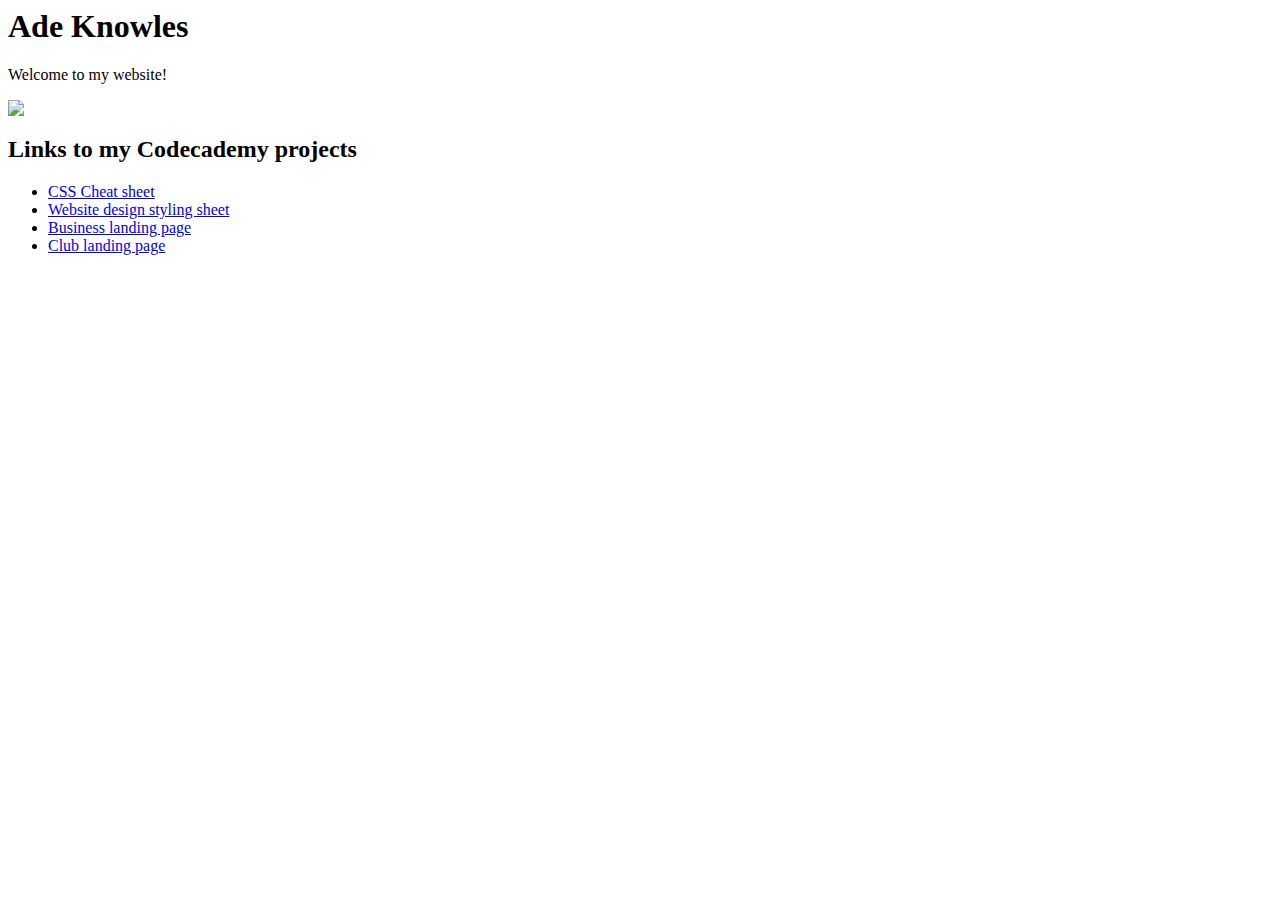
==== index.html @ fc1972ec "created club landing page" ====
<html>

<body>
  <h1>Ade Knowles</h1>
  <p>Welcome to my website!</p>
  <img src="https://content.codecademy.com/articles/github-pages-via-web-app/happy-ice-cream.gif" />
  <h2>Links to my Codecademy projects</h2>
  <ul>
    <li>
      <a href="./codecademy/projects/cheat-sheet/index.html">CSS Cheat sheet</a>
    </li>
    <li>
      <a href="./codecademy/projects/website-design-system-starting/index.html">Website design styling sheet</a>
    </li>
    <li>
      <a href="./codecademy/projects/flexbox-business-site-starting/index.html">Business landing page</a>
    </li>
    <li>
      <a href="./codecademy/projects/club-starting/index.html">Club landing page</a>
    </li>
  </ul>
</body>

</html>
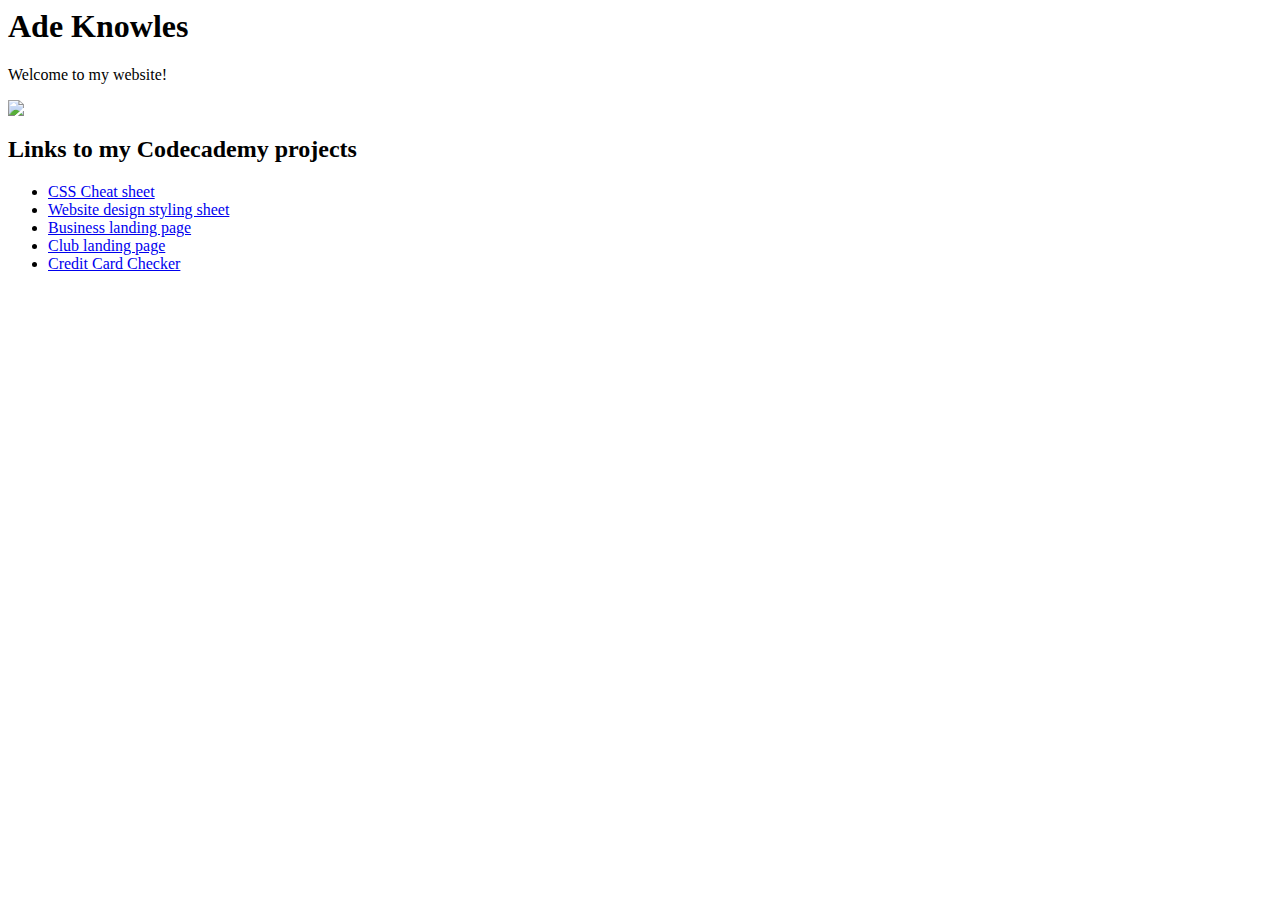
==== commit 659591e7: "updated main page" ====
--- a/index.html
+++ b/index.html
@@ -18,6 +18,9 @@
     <li>
       <a href="./codecademy/projects/club-starting/index.html">Club landing page</a>
     </li>
+    <li>
+      <a href="./codecademy/projects/credit-card-checker/main.js">Credit Card Checker</a>
+    </li>
   </ul>
 </body>
 
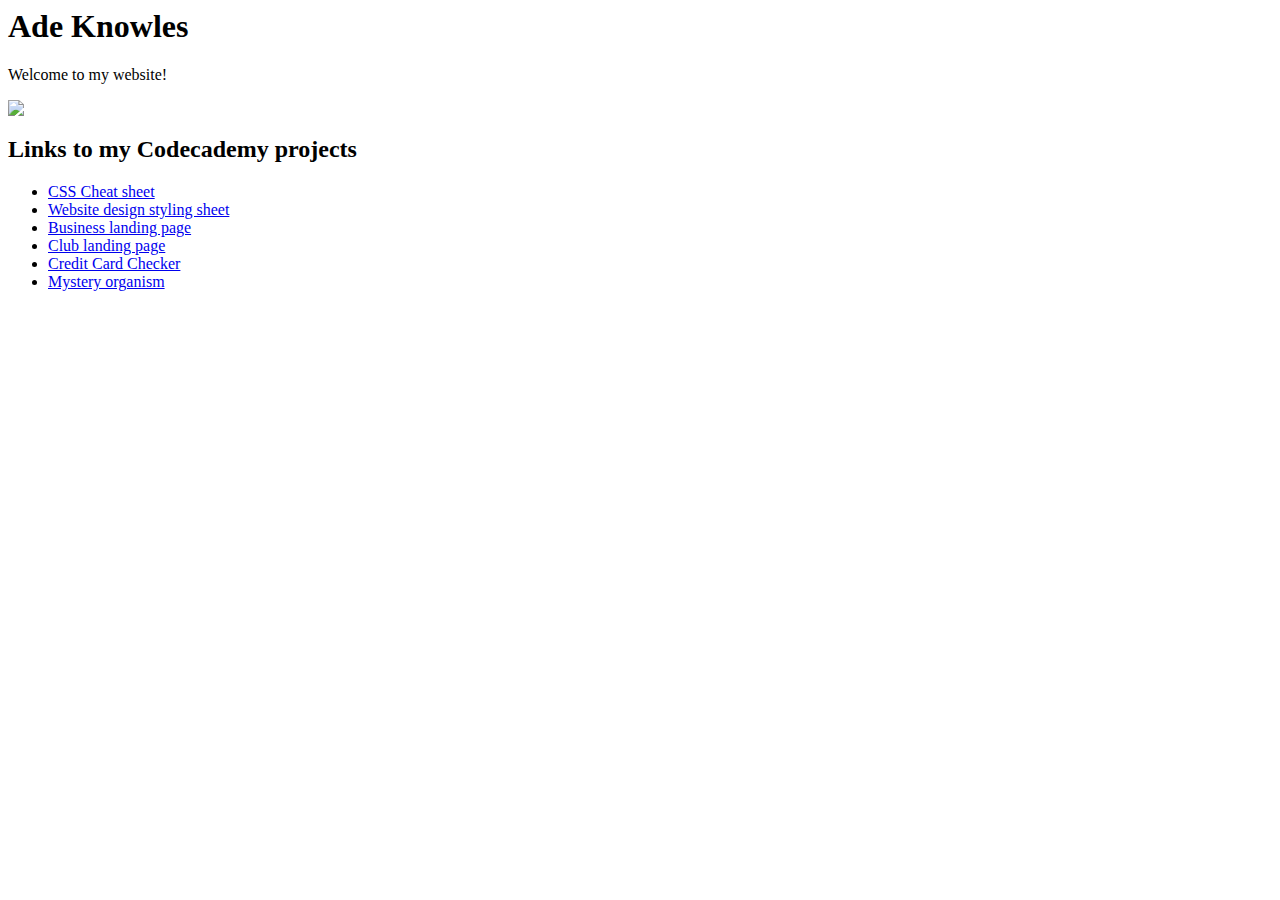
==== commit c69d1d2f: "Created mystery organism JS" ====
--- a/index.html
+++ b/index.html
@@ -21,6 +21,9 @@
     <li>
       <a href="./codecademy/projects/credit-card-checker/main.js">Credit Card Checker</a>
     </li>
+    <li>
+      <a href="./codecademy/projects/mystery-organism/main.js">Mystery organism</a>
+    </li>
   </ul>
 </body>
 
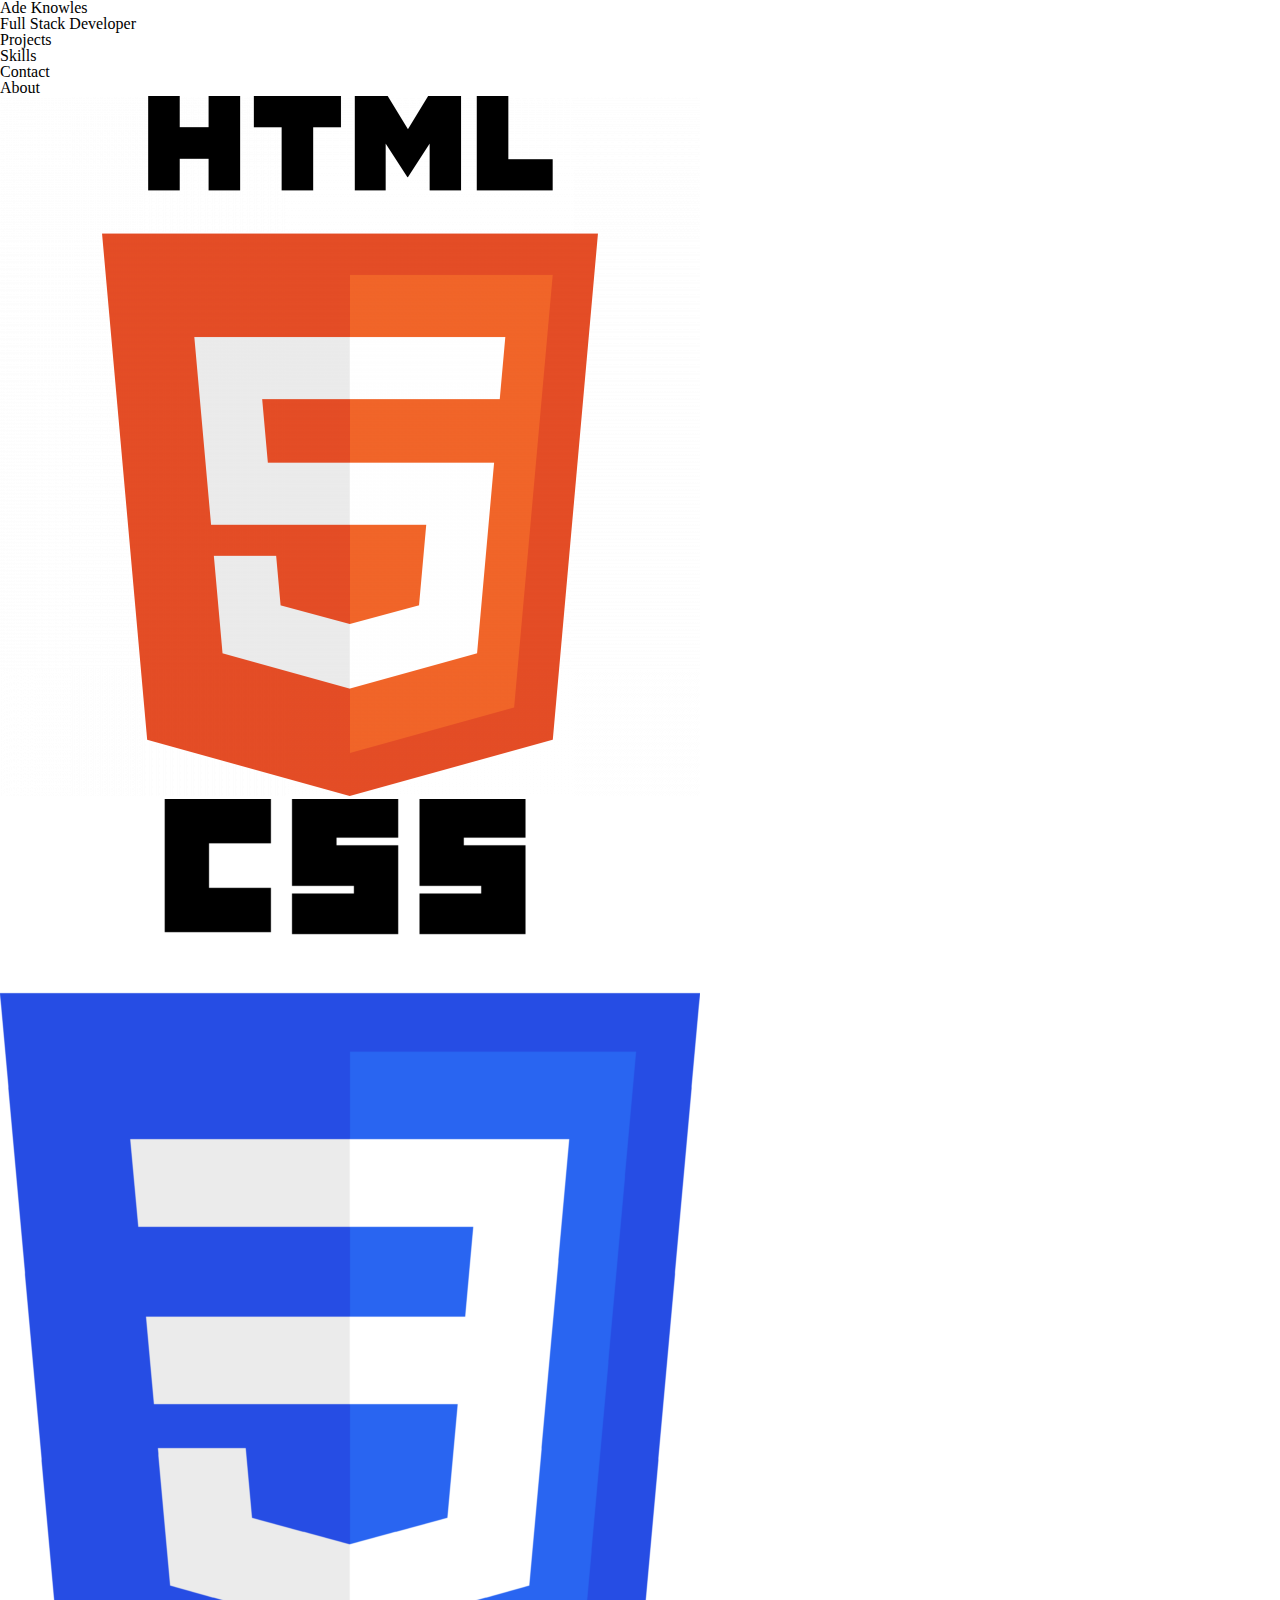
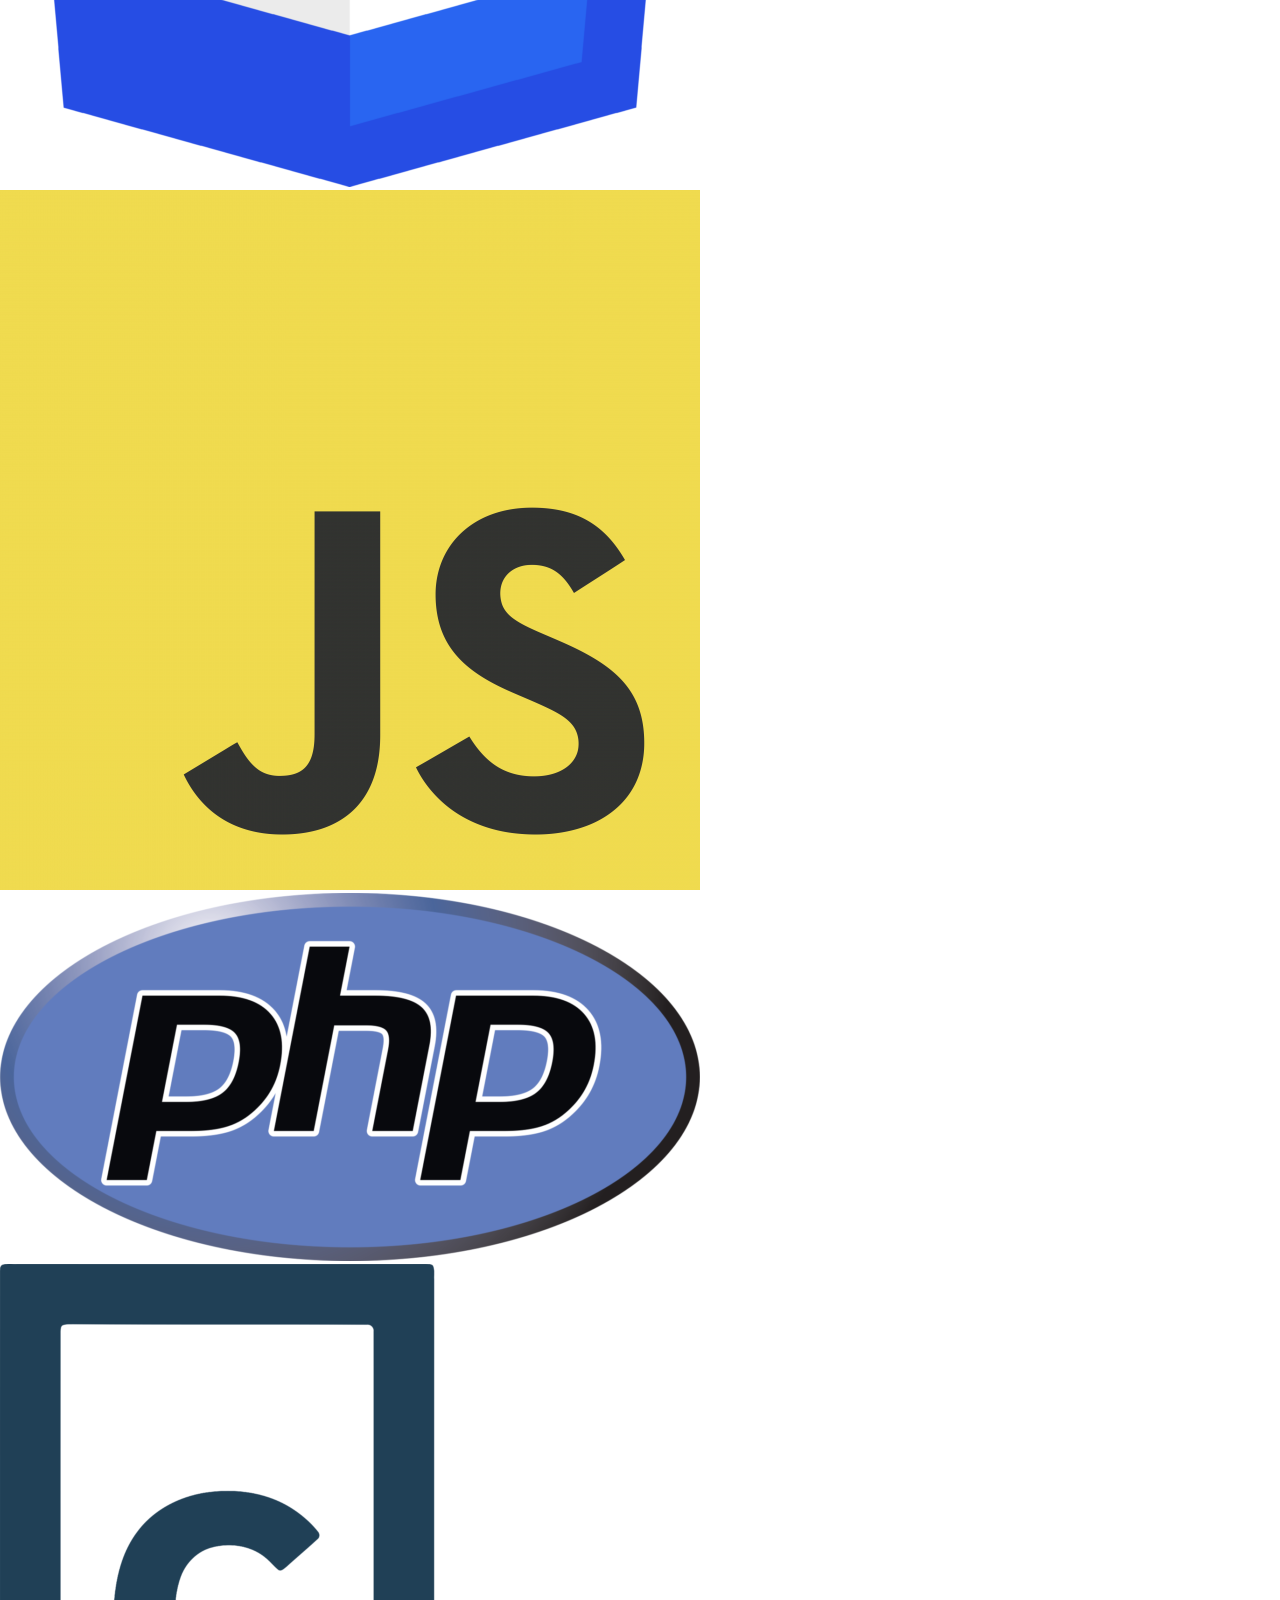
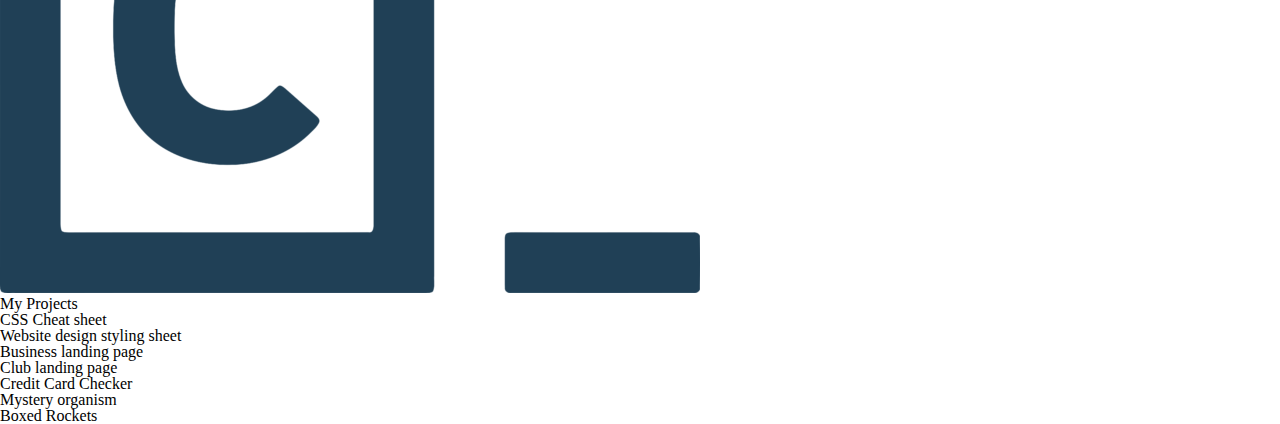
==== commit 086d3e08: "Rewrite of index file for porfolio and addition of other files" ====
--- a/index.html
+++ b/index.html
@@ -1,4 +1,83 @@
-<html>
+<!DOCTYPE html>
+<html lang="en">
+<head>
+  <meta charset="UTF-8">
+  <meta name="viewport" content="width=device-width, initial-scale=1.0">
+  <title>Ade Knowles || Developer</title>
+  <link href="./css/reset.css" rel="stylesheet">
+  <link href="./css/styles.css" rel="stylesheet">
+  <link rel="preconnect" href="https://fonts.googleapis.com">
+  <link rel="preconnect" href="https://fonts.gstatic.com" crossorigin>
+  <link href="https://fonts.googleapis.com/css2?family=Inria+Sans:ital,wght@0,300;0,400;0,700;1,300;1,400;1,700&family=Sacramento&display=swap" rel="stylesheet">
+</head>
+<body>
+  <header>
+    <h1>Ade Knowles</h1>
+    <h2>Full Stack Developer</h2>
+  </header>
+  <nav>
+    <ul>
+      <li>
+        <a href="#" id="projects">Projects</a>
+      </li>
+      <li>
+        <a href="#" id="skills">Skills</a>
+      </li>
+      <li>
+        <a href="#" id="contact">Contact</a>
+      </li>
+      <li>
+        <a href="#" id="about">About</a>
+      </li>
+    </ul>
+  </nav>
+  <section id="language">
+    <ul>
+      <li>
+        <img src="./images/HTML5_logo-700x700.png" alt="HTML5 logo linking to all my projects using HTML5">
+      </li>
+      <li>
+        <img src="./images/CSS3_Logo_full-700x988.png" alt="CSS3 logo linking to all my projects using CSS">
+      </li>
+      <li>
+        <img src="./images/JavaScript_Logo-700x700.png" alt="JavaScript logo linking to all my projects using JS">
+      </li>
+      <li>
+        <img src="./images/PHP_logo-700x368.png" alt="PHP logo linking to all my projects using PHP">
+      </li>
+      <li>
+        <img src="./images/Codecademy_Logo-700x629.png" alt="Codecademy logo linking to all my projects built whilst learning through Codecademy">
+      </li>
+    </ul>
+  </section>
+  <section id="projects">
+    <h2>My Projects</h2>
+    <ul>
+      <li class="html css">
+        <a href="./codecademy/projects/cheat-sheet/index.html">CSS Cheat sheet</a>
+      </li>
+      <li>
+        <a href="./codecademy/projects/website-design-system-starting/index.html">Website design styling sheet</a>
+      </li>
+      <li>
+        <a href="./codecademy/projects/flexbox-business-site-starting/index.html">Business landing page</a>
+      </li>
+      <li>
+        <a href="./codecademy/projects/club-starting/index.html">Club landing page</a>
+      </li>
+      <li>
+        <a href="./codecademy/projects/credit-card-checker/main.js">Credit Card Checker</a>
+      </li>
+      <li>
+        <a href="./codecademy/projects/mystery-organism/main.js">Mystery organism</a>
+      </li>
+      <li class="html css js php">
+        <a href="www.boxedrockets.co.uk">Boxed Rockets</a>
+      </li>
+    </ul>
+  </section>
+</body>
+</html><!--<html>
 
 <body>
   <h1>Ade Knowles</h1>
@@ -6,25 +85,9 @@
   <img src="https://content.codecademy.com/articles/github-pages-via-web-app/happy-ice-cream.gif" />
   <h2>Links to my Codecademy projects</h2>
   <ul>
-    <li>
-      <a href="./codecademy/projects/cheat-sheet/index.html">CSS Cheat sheet</a>
-    </li>
-    <li>
-      <a href="./codecademy/projects/website-design-system-starting/index.html">Website design styling sheet</a>
-    </li>
-    <li>
-      <a href="./codecademy/projects/flexbox-business-site-starting/index.html">Business landing page</a>
-    </li>
-    <li>
-      <a href="./codecademy/projects/club-starting/index.html">Club landing page</a>
-    </li>
-    <li>
-      <a href="./codecademy/projects/credit-card-checker/main.js">Credit Card Checker</a>
-    </li>
-    <li>
-      <a href="./codecademy/projects/mystery-organism/main.js">Mystery organism</a>
-    </li>
+    
   </ul>
 </body>
 
 </html>
+-->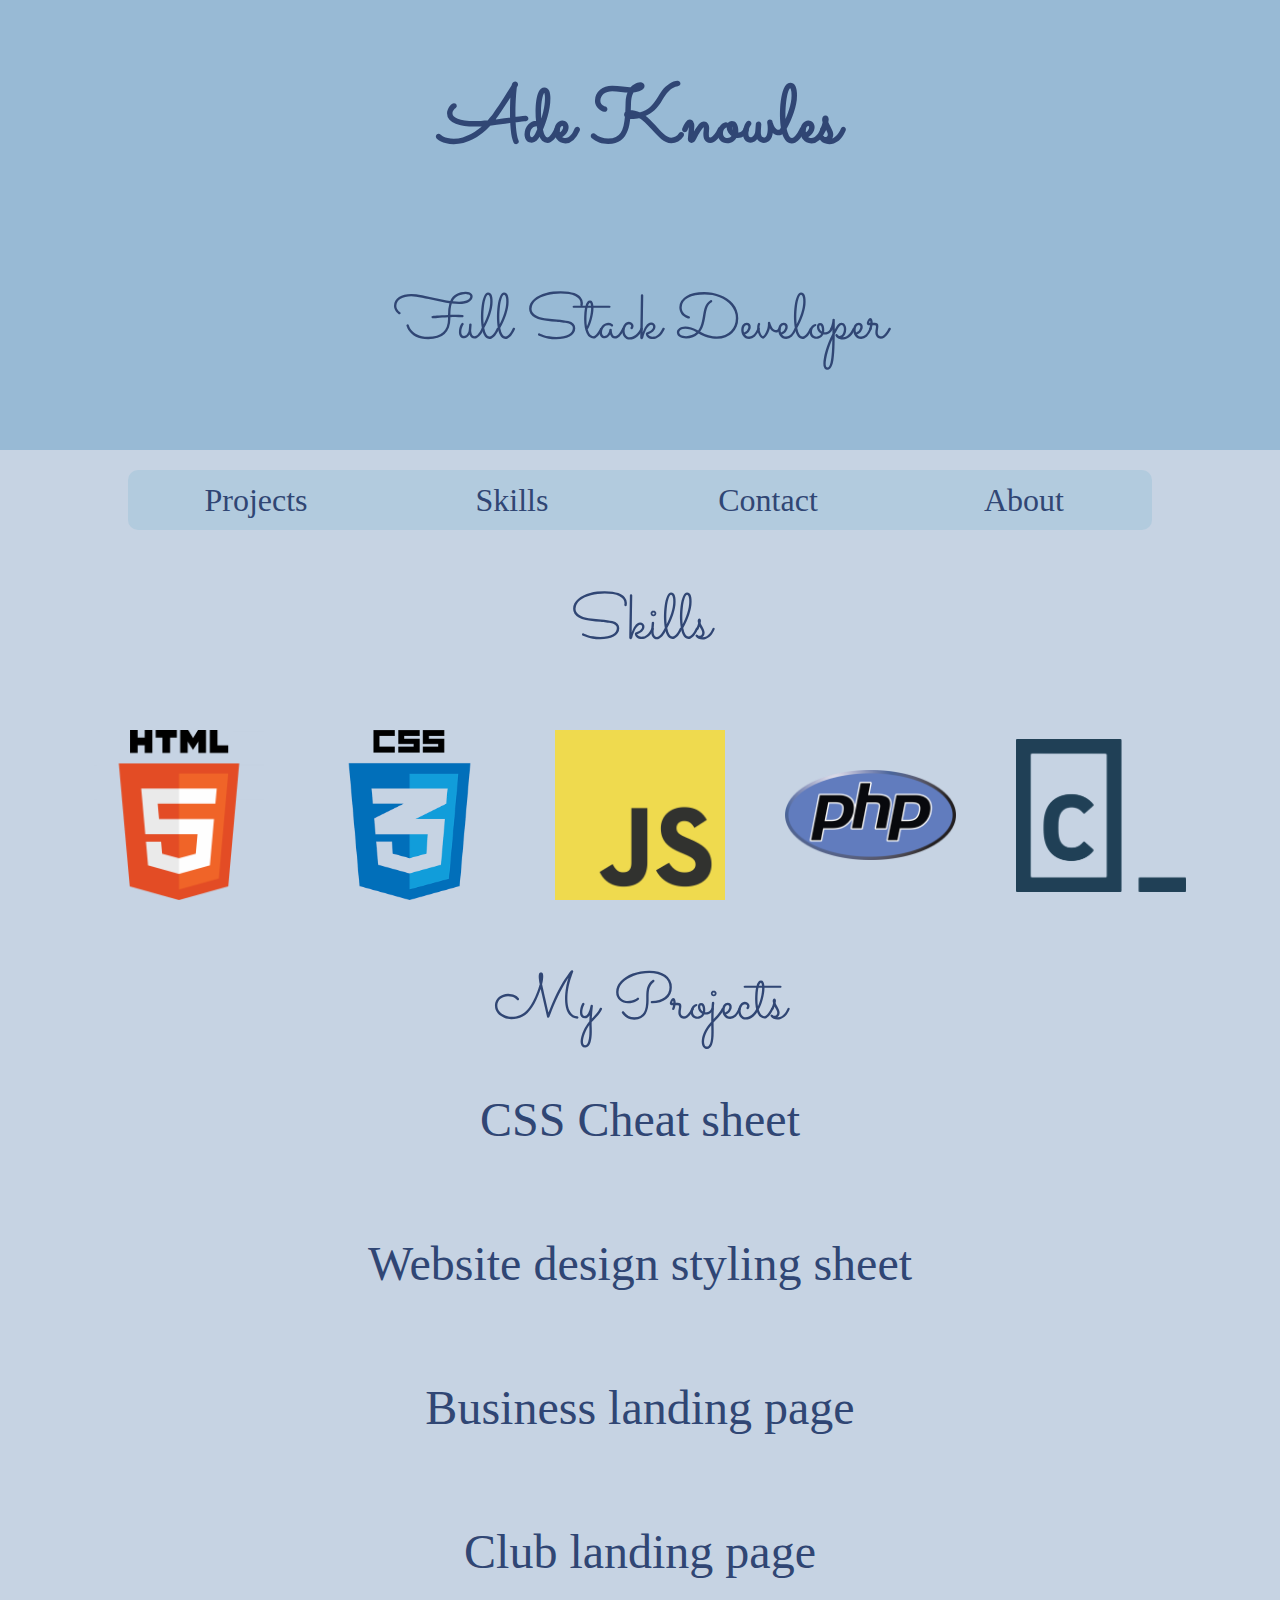
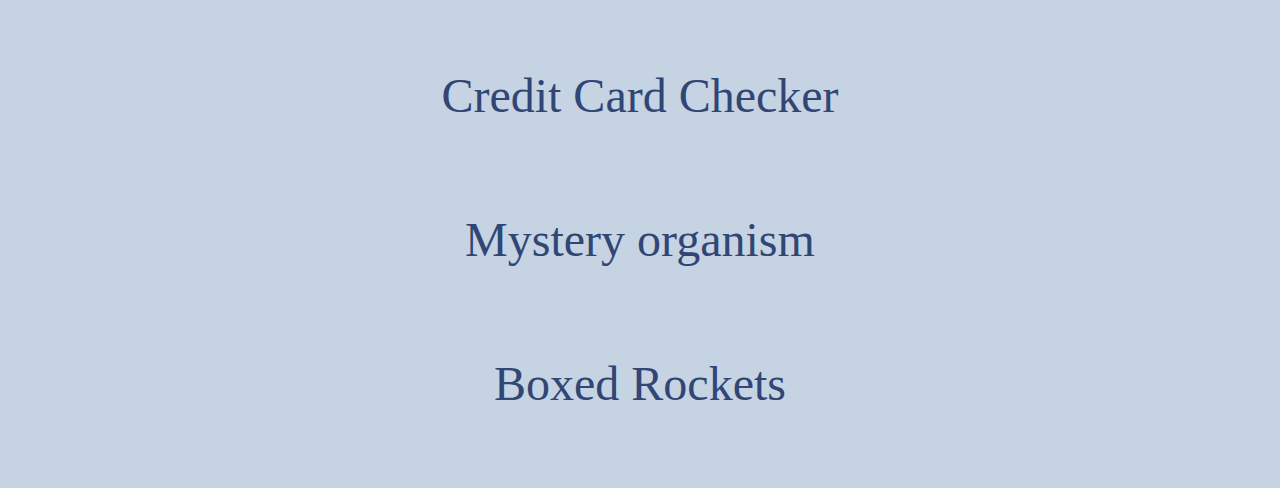
==== commit c9f71583: "Modified styles of the index page" ====
--- a/index.html
+++ b/index.html
@@ -18,20 +18,21 @@
   <nav>
     <ul>
       <li>
-        <a href="#" id="projects">Projects</a>
+        <a href="#projects" id="nav-projects">Projects</a>
       </li>
       <li>
-        <a href="#" id="skills">Skills</a>
+        <a href="#language" id="nav-skills">Skills</a>
       </li>
       <li>
-        <a href="#" id="contact">Contact</a>
+        <a href="#" id="nav-contact">Contact</a>
       </li>
       <li>
-        <a href="#" id="about">About</a>
+        <a href="#" id="nav-about">About</a>
       </li>
     </ul>
   </nav>
   <section id="language">
+    <h2>Skills</h2>
     <ul>
       <li>
         <img src="./images/HTML5_logo-700x700.png" alt="HTML5 logo linking to all my projects using HTML5">
@@ -54,25 +55,25 @@
     <h2>My Projects</h2>
     <ul>
       <li class="html css">
-        <a href="./codecademy/projects/cheat-sheet/index.html">CSS Cheat sheet</a>
+        <a href="./codecademy/projects/cheat-sheet/index.html" target="_blank">CSS Cheat sheet</a>
       </li>
-      <li>
-        <a href="./codecademy/projects/website-design-system-starting/index.html">Website design styling sheet</a>
+      <li class="html css">
+        <a href="./codecademy/projects/website-design-system-starting/index.html" target="_blank">Website design styling sheet</a>
       </li>
-      <li>
-        <a href="./codecademy/projects/flexbox-business-site-starting/index.html">Business landing page</a>
+      <li class="html css">
+        <a href="./codecademy/projects/flexbox-business-site-starting/index.html" target="_blank">Business landing page</a>
       </li>
-      <li>
-        <a href="./codecademy/projects/club-starting/index.html">Club landing page</a>
+      <li class="html css">
+        <a href="./codecademy/projects/club-starting/index.html" target="_blank">Club landing page</a>
       </li>
-      <li>
-        <a href="./codecademy/projects/credit-card-checker/main.js">Credit Card Checker</a>
+      <li class="js">
+        <a href="./codecademy/projects/credit-card-checker/main.js" target="_blank">Credit Card Checker</a>
       </li>
-      <li>
-        <a href="./codecademy/projects/mystery-organism/main.js">Mystery organism</a>
+      <li class="js">
+        <a href="./codecademy/projects/mystery-organism/main.js" target="_blank">Mystery organism</a>
       </li>
       <li class="html css js php">
-        <a href="www.boxedrockets.co.uk">Boxed Rockets</a>
+        <a href="https://www.boxedrockets.co.uk" target="_blank">Boxed Rockets</a>
       </li>
     </ul>
   </section>
--- a/css/styles.css
+++ b/css/styles.css
@@ -0,0 +1,111 @@
+*{
+    box-sizing: border-box;
+    font-family: "Inria Sans", sans-serif;
+    color: #304674;
+}
+html{
+    background-color: #C6D3E3;
+}
+/*color pallette: Background: #98BAD5 font: #304674/background2 #B2CBDE lightest #C6D3E3/*/
+header{
+    width: 100%;
+    height: 450px;
+    background-color: #98BAD5;
+    
+}
+h1{
+    font-family: "Sacramento", cursive;
+    width: 100%;
+    text-align: center;
+    font-size: 5em;
+    font-weight: bold;
+    padding: 85px; 
+    height: 250px;
+}
+h2{
+    font-family: "Sacramento", cursive;
+    width: 100%;
+    text-align: center;
+    font-size: 4em;
+    padding: 43px; 
+    height: 150px;
+}
+
+nav ul{
+    width: 80%;
+    margin: 20px auto;
+    height: 60px;
+    background-color: #B2CBDE;
+    border-radius: 10px;
+    display: flex;
+}
+
+nav li{
+    display: inline;
+    text-align: center;
+    margin: auto;
+    justify-content: space-around;
+    align-items: center;
+    font-size: 2em;
+    width: 25%;
+    transition: 0.5s;
+}
+
+a{
+    color: #304674;
+}
+nav li:hover{
+    font-size: 2.2em;
+    border: 1px solid #304674;
+    padding: 10px;
+    border-radius: 10px;
+    text-decoration: underline;
+}
+
+#language ul{
+    display: flex;
+    width: 90%;
+    margin:0 auto;
+    justify-content: space-around;
+    align-items: center;
+}
+
+#language li{
+    width: 20%;
+    padding: 10px 30px;
+    transition: 0.5s;
+    margin: 20px 0;
+    color: #304674;
+}
+
+#language li:hover{
+    padding: 10px 10px;
+    margin: 0;
+    cursor: pointer;
+}
+
+#language img{
+    width: 100%;
+    height: auto;
+    display: block;
+}
+
+#projects ul{
+    margin: 0 auto;
+    text-align: center;
+}
+
+#projects li {
+    font-size: 3em;
+    list-style-type: circle;
+    padding: 16px;
+    height: 3em;
+    transition: 0.5s;
+}
+
+#projects li:hover {
+    text-decoration:underline;
+    height: 3em;
+    font-size: 3.5em;
+}
+
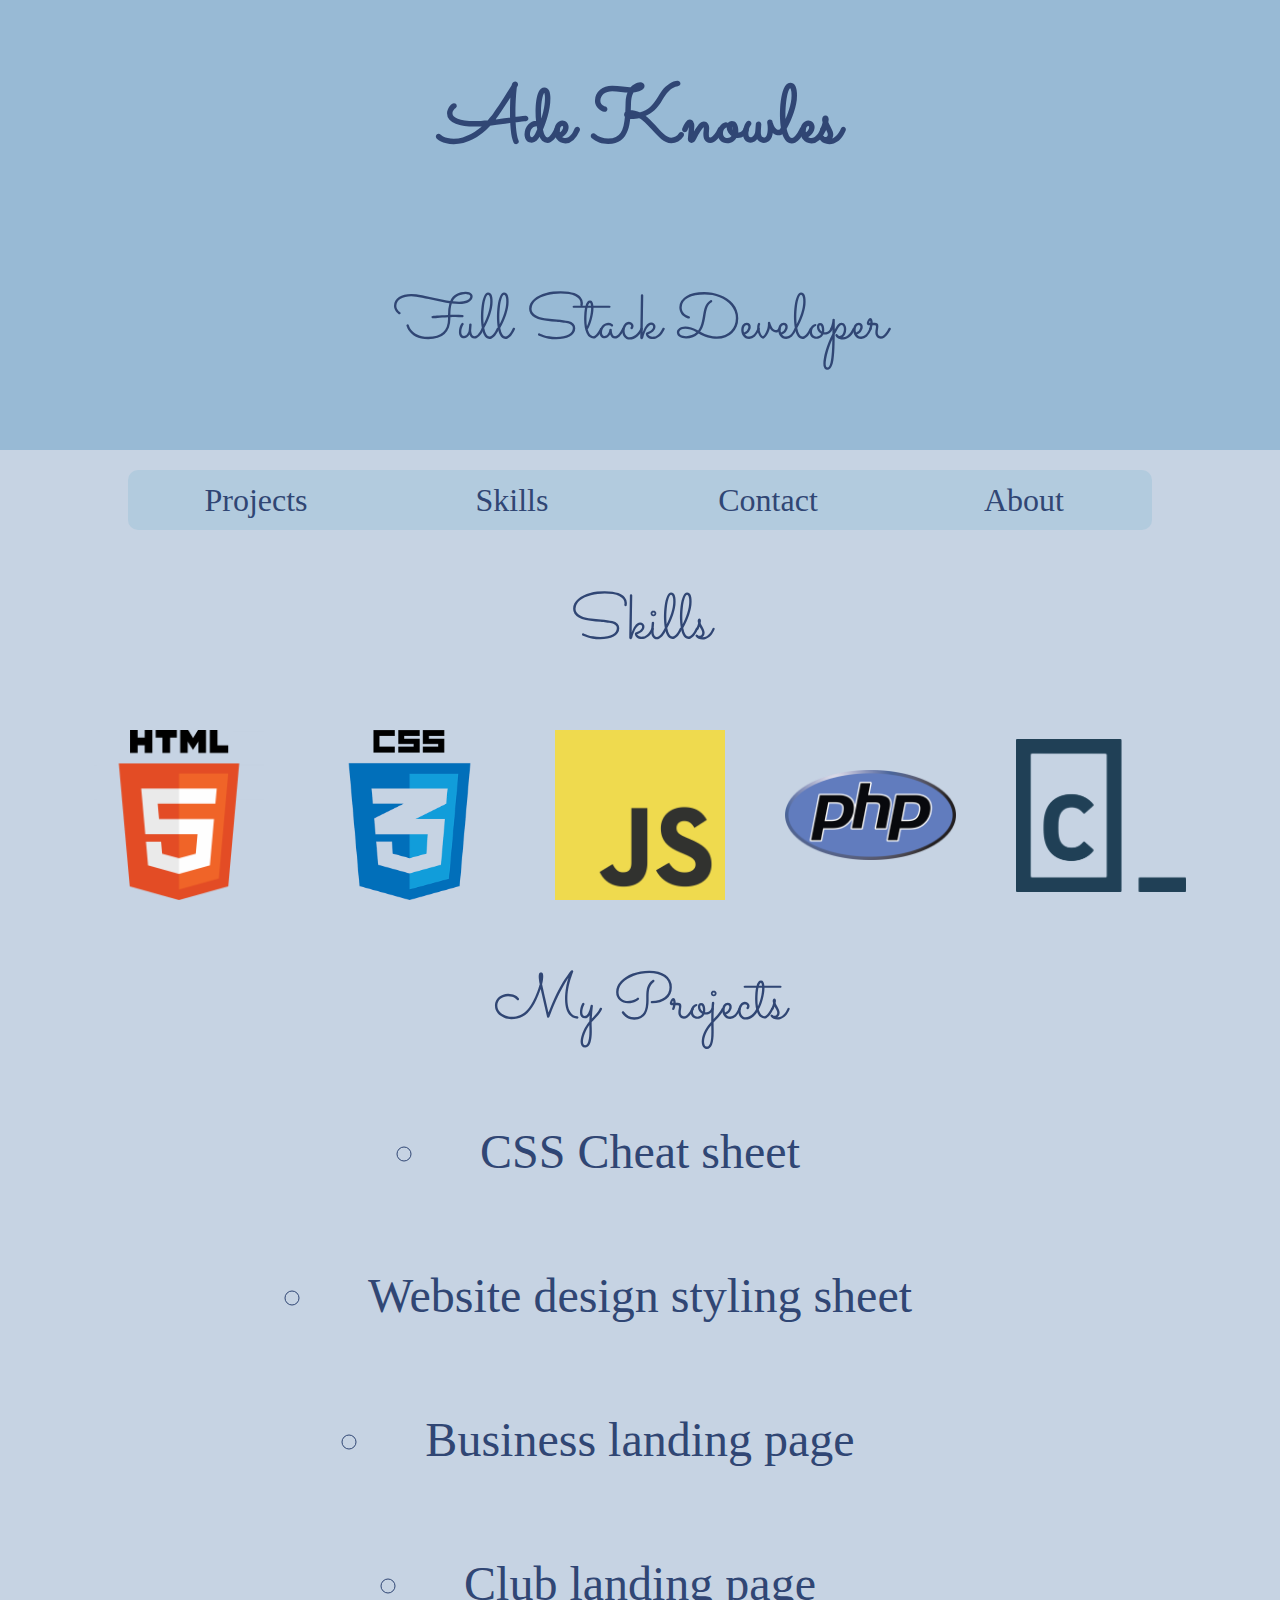
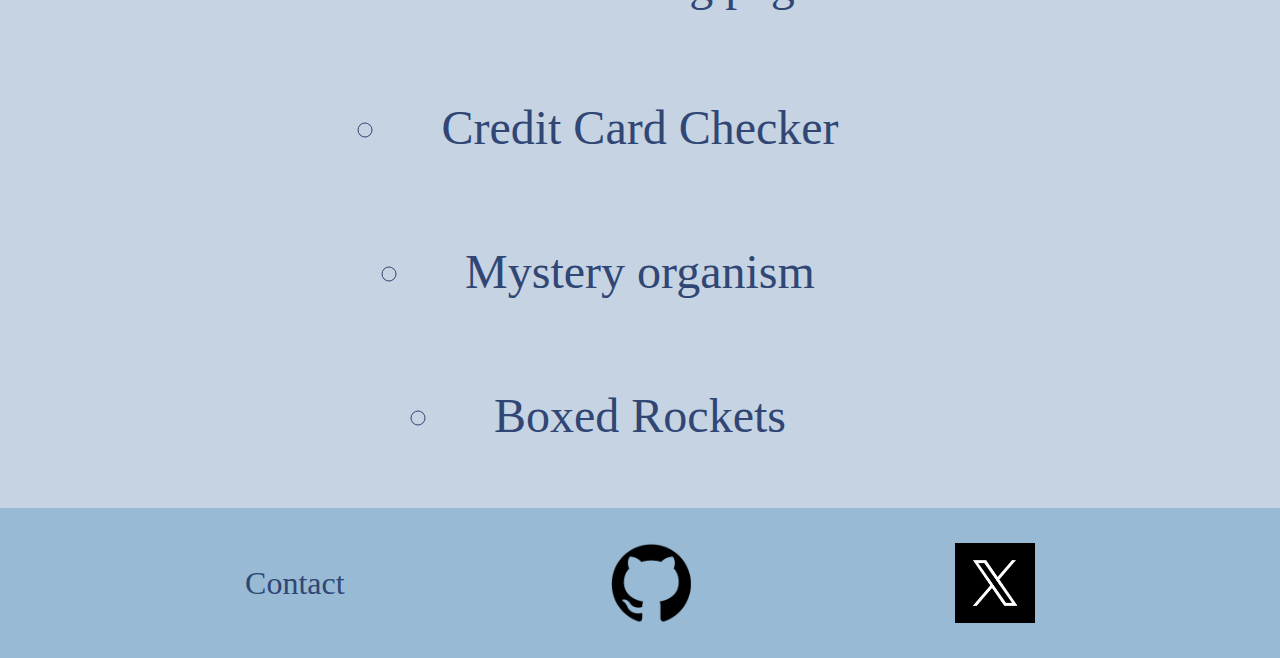
==== commit 9f0d07ea: "Added a footer and tweaked styling" ====
--- a/index.html
+++ b/index.html
@@ -77,18 +77,22 @@
       </li>
     </ul>
   </section>
+  <footer>
+    <ul>
+      <li>
+        <a href="#" id="nav-contact">Contact</a>
+      </li>
+      <li>
+        <a href="https://github.com/AdeKnowles/">
+          <img src="./images/Github-Logo-Transparent-Background-PNG.png" alt="Github logo - linking to my github account">
+        </a>
+      </li>
+      <li>
+        <a href="https://twitter.com/?lang=en-gb">
+          <img src="./images/X_Logo_account_profile.png" alt="X logo (previously twitter) - linking to X">
+        </a>
+      </li>
+    </ul>
+  </footer>
 </body>
-</html><!--<html>
-
-<body>
-  <h1>Ade Knowles</h1>
-  <p>Welcome to my website!</p>
-  <img src="https://content.codecademy.com/articles/github-pages-via-web-app/happy-ice-cream.gif" />
-  <h2>Links to my Codecademy projects</h2>
-  <ul>
-    
-  </ul>
-</body>
-
-</html>
--->+</html>--- a/css/styles.css
+++ b/css/styles.css
@@ -93,19 +93,61 @@
 #projects ul{
     margin: 0 auto;
     text-align: center;
+    display: flex;
+    flex-direction: column;
+    align-items: center;
+    align-content: center;
 }
 
 #projects li {
     font-size: 3em;
     list-style-type: circle;
-    padding: 16px;
+    padding: 1em;
     height: 3em;
     transition: 0.5s;
+    margin: auto;
 }
 
 #projects li:hover {
     text-decoration:underline;
-    height: 3em;
+    height: 2.5em;
     font-size: 3.5em;
+    list-style-type: disc;
 }
 
+footer{
+    width: 100%;
+    height: 150px;
+    background-color: #98BAD5;
+    
+}
+
+footer ul{
+    width: 80%;
+    margin: 20px auto;
+    height: 150px;
+    display: flex;
+}
+
+footer li{
+    display: inline;
+    text-align: center;
+    margin: auto;
+    justify-content: space-around;
+    align-items: center;
+    font-size: 2em;
+    transition: 0.5s;
+    padding: 15px;
+}
+
+footer li:hover{
+    border: 1px solid #304674;
+    border-radius: 10px;
+}
+
+
+footer img{
+    width: auto;
+    height: 80px;
+    display: block;
+}